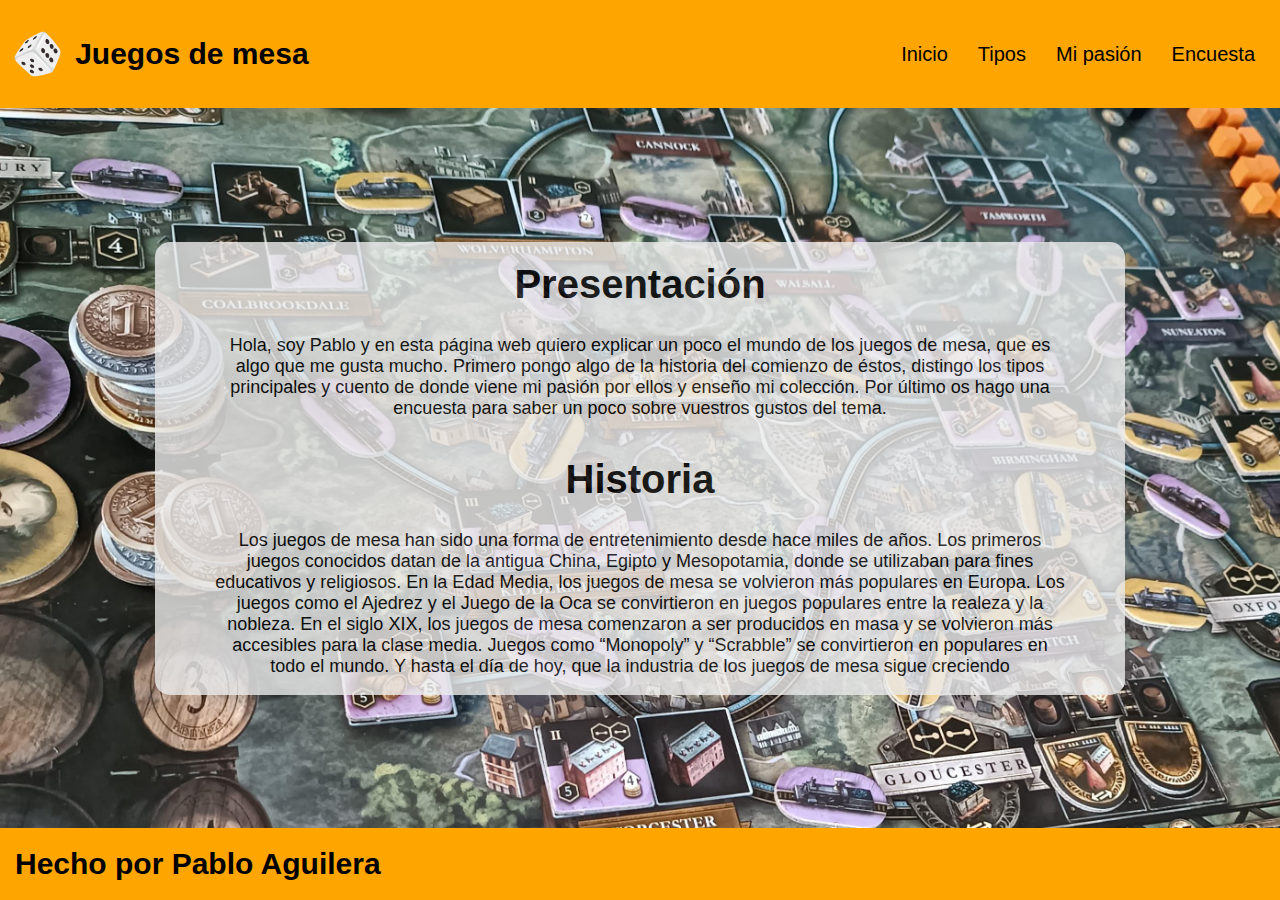
==== index.html @ c5dc6006 "Primera version" ====
<!DOCTYPE html>
<html lang="en">
<head>
    <meta charset="UTF-8">
    <link rel="stylesheet" href="./styles/styles.css">
    
    <meta name="viewport" content="width=device-width, initial-scale=1.0">
    <link rel="preconnect" href="https://fonts.googleapis.com">
    <link rel="preconnect" href="https://fonts.gstatic.com" crossorigin>
    <link href="https://fonts.googleapis.com/css2?family=Black+Ops+One&family=Tilt+Neon&display=swap" rel="stylesheet">
    <title>Juegos de mesa</title>
</head>
<body>
    <header id="section1">
        <div class="logo">
            <img src="./images/logo.png" class="logo-imagen">
            <h2 class="logo-nombre">Juegos de mesa</h2>
        </div>
        <nav class="menu">
            <a href="index.html">Inicio</a>
            <a href="tipos.html">Tipos</a>
            <a href="pasion.html">Mi pasión</a>
            <a href="encuesta.html">Encuesta</a>
        </nav>
    </header>


    <section class="section1">
        <div class="subsection1">   
            <div class="presentacion">
                <h1>Presentación</h1>
                <div>
                    <p>Hola, soy Pablo y en esta página web quiero explicar un poco el  mundo de los juegos de mesa, que es algo que me gusta mucho. Primero pongo algo de la historia del comienzo de éstos, distingo los tipos principales y cuento de donde viene mi pasión por ellos y enseño mi colección. Por último os hago una encuesta para saber un poco sobre vuestros gustos del tema.</p>
                </div>
            </div>
            <div class="historia">
                <h1>Historia</h1>
                <div>
                    <p>Los juegos de mesa han sido una forma de entretenimiento desde hace miles de años. Los primeros juegos conocidos datan de la antigua China, Egipto y Mesopotamia, donde se utilizaban para fines educativos y religiosos. En la Edad Media, los juegos de mesa se volvieron más populares en Europa. Los juegos como el Ajedrez y el Juego de la Oca se convirtieron en juegos populares entre la realeza y la nobleza. En el siglo XIX, los juegos de mesa comenzaron a ser producidos en masa y se volvieron más accesibles para la clase media. Juegos como “Monopoly” y “Scrabble” se convirtieron en populares en todo el mundo. Y hasta el día de hoy, que la industria de los juegos de mesa sigue creciendo</p>
                </div>
            </div>
        </div>
    </section>

    <footer>
        <h2>Hecho por Pablo Aguilera</h2>
    </footer>

</body>
</html>
---- styles/styles.css ----
body{
    margin: 0;
    background-color: black;
    background-image: url(../images/brass2.jpg);
    background-size: cover;
    background-repeat: no-repeat;
    background-position: 0 0;
    color: white;
    font-size: 20px;
    font-family: 'Rubik', sans-serif;
}

header{
    display: flex;
    background-color: orange;
    justify-content: space-between;
    align-items: center;
    min-height: 12vh;
    right: 0;
    left: 0;
}

.logo{
    display: flex;
    align-items: center;
    color: black;
}

.logo img{
    height: 50px;
}

nav{
    padding-right: 20px;
}

.menu{
    display: flex;
    padding: 10px;
}

.menu a{
    padding: 5px 15px;
}

a{
    text-decoration: none;
    color: black;
}

a:hover{
    background-color: antiquewhite;
    border-radius: 8px;
}

@media (max-width:768px){
    .menu{
        flex-direction: column;
    }
}

p{
    padding: 0 60px;
    max-width: 850px;
    font-size: 18px;
}

.section1{
    display: flex;
    flex-direction: column;
    min-height: 80vh;
    justify-content: center;
    align-items: center;
    text-align: center;
}

.subsection1{
    display: flex;
    flex-direction: column;
    justify-content: center;
    align-items: center;
    text-align: center;
    background-color:rgb(236, 236, 236);
    color: black;
    border-radius: 15px;
    opacity: 80%;
    margin: 40px 25px;
}

div h1{
    margin: 0;
    padding-top: 20px;
    padding-bottom: 10px;
}

.presentacion{
    display: flex;
    flex-direction: column;
    height: fit-content;
    justify-content: center;
    align-items: center;
    text-align: center;
    overflow: auto;
}

.historia{
    display: flex;
    flex-direction: column;
    height: fit-content;
    justify-content: center;
    align-items: center;
    text-align: center;
    overflow: auto;
}

footer{
    display: flex;
    height: 8vh;
    background-color: #ffa500;
    align-items: center;
    justify-content: space-between;
    color: black;
    padding-left: 15px;
}
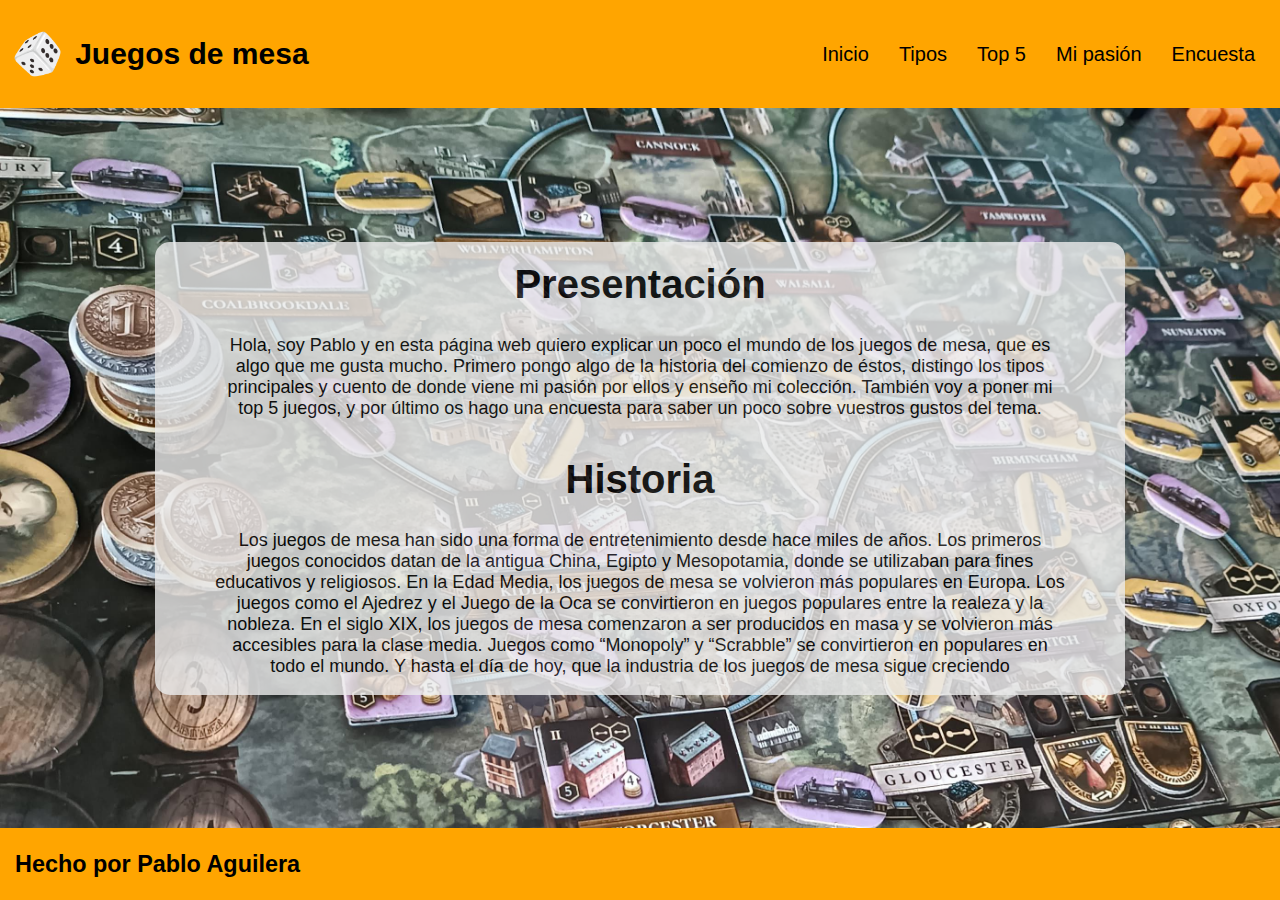
==== commit 61642dff: "Versión 2.0" ====
--- a/index.html
+++ b/index.html
@@ -3,7 +3,7 @@
 <head>
     <meta charset="UTF-8">
     <link rel="stylesheet" href="./styles/styles.css">
-    
+    <link rel="icon" type="image/vnd.icon" href="/images/logo - copia.png">
     <meta name="viewport" content="width=device-width, initial-scale=1.0">
     <link rel="preconnect" href="https://fonts.googleapis.com">
     <link rel="preconnect" href="https://fonts.gstatic.com" crossorigin>
@@ -19,6 +19,7 @@
         <nav class="menu">
             <a href="index.html">Inicio</a>
             <a href="tipos.html">Tipos</a>
+            <a href="top.html">Top 5</a>
             <a href="pasion.html">Mi pasión</a>
             <a href="encuesta.html">Encuesta</a>
         </nav>
@@ -30,7 +31,7 @@
             <div class="presentacion">
                 <h1>Presentación</h1>
                 <div>
-                    <p>Hola, soy Pablo y en esta página web quiero explicar un poco el  mundo de los juegos de mesa, que es algo que me gusta mucho. Primero pongo algo de la historia del comienzo de éstos, distingo los tipos principales y cuento de donde viene mi pasión por ellos y enseño mi colección. Por último os hago una encuesta para saber un poco sobre vuestros gustos del tema.</p>
+                    <p>Hola, soy Pablo y en esta página web quiero explicar un poco el  mundo de los juegos de mesa, que es algo que me gusta mucho. Primero pongo algo de la historia del comienzo de éstos, distingo los tipos principales y cuento de donde viene mi pasión por ellos y enseño mi colección. También voy a poner mi top 5 juegos, y por último os hago una encuesta para saber un poco sobre vuestros gustos del tema.</p>
                 </div>
             </div>
             <div class="historia">
@@ -43,7 +44,7 @@
     </section>
 
     <footer>
-        <h2>Hecho por Pablo Aguilera</h2>
+        <h3>Hecho por Pablo Aguilera</h3>
     </footer>
 
 </body>
--- a/styles/styles.css
+++ b/styles/styles.css
@@ -53,7 +53,7 @@
     border-radius: 8px;
 }
 
-@media (max-width:768px){
+@media (max-width:820px){
     .menu{
         flex-direction: column;
     }
